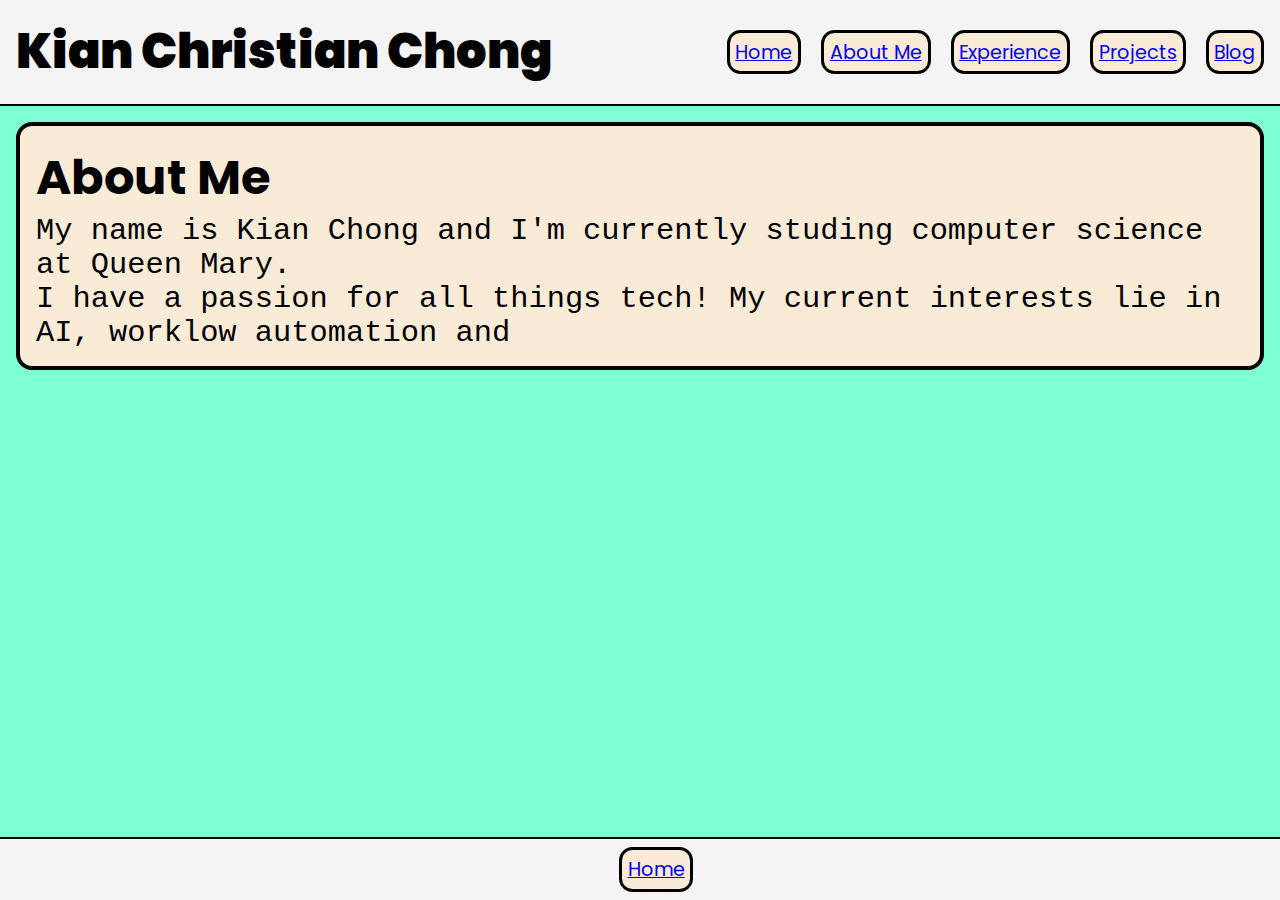
==== aboutme.html @ f17db364 "first commit" ====
<!DOCTYPE html>
<html lang="en">
<head>
    <meta charset="UTF-8">
    <meta name="viewport" content="width=<device-width>, initial-scale=1.0">
    <title>My Homepage</title>
    <link rel="stylesheet" href="css/reset.css">
    <link rel="stylesheet" href="css/about-me-style.css">
</head>
<body>
    <div id="container">
        <header>
            <section id="title">
                <h1><strong>Kian Christian Chong</strong></h1>
                <nav id="page-navigation">
                    <ul>
                        <li><a href="homepage.html">Home</a></li>
                        <li><a href="aboutme.html">About Me</a></li>
                        <li><a href="experience.html">Experience</a></li>
                        <li><a href="projects.html">Projects</a></li>
                        <li><a href="blog.html">Blog</a></li>
                    </ul>
                </nav>
            </section>
        </header>

        <div class="about-me-text">
            <article>
                <section id="about-me" class="card">    
                    <h1>About Me</h1>
                    <p class="p1">My name is Kian Chong and I'm currently studing computer science at Queen Mary.</p>
                    <p class="p1">I have a passion for all things tech! My current interests lie in AI, worklow automation and </p>
                </section>
            </article>


            </aside>
        </div>

        <footer>
            <section id="bottom">
                <nav>
                    <a href="home.html">Home</a>
                    </nav>
                </nav>
            </section>
        </footer>
    </div>
</body>
</html>
---- css/about-me-style.css ----
@import url('https://fonts.googleapis.com/css2?family=Poppins:wght@400;600&display=swap'); 

body {
    font-family: 'Poppins', sans-serif;
    /*background-color: blanchedalmond; */
    background-color: aquamarine;
    
}

header, footer {
    background-color: #f4f4f4;
}

#container {
    grid-template-columns: 4;
}

#title {
    padding: 1em;
    display: flex;
    justify-content: space-between;
    align-items: center;
    border-bottom: 0.15rem solid black;
}

#about-me-text {
    grid-column: 2/4;
    grid-row: 2/4;
}

nav li {
    display: inline;
    padding-left: 1rem;
}

/* styling for link icons*/
nav a {
    font-size: 1.2rem;
    background-color: antiquewhite;
    border-radius: 0.7em;
    padding: 0.3em;
    border: 0.2rem solid #000;
}
  
h1 {
    font-size: 3em;
}

h2 {
    font-size: 2em;
}

footer {
    text-align: center;
    padding: 1rem;
    position: fixed;
    bottom: 0;
    width: 100%;
    border-top: 0.15rem solid black;
}

/* Styling for table socials icons */
/* --------------------------- */
img {
    width: 3rem;
    height: 3rem;
    border-radius: 0;
}
/* --------------------------- */


/* Styling for the main section of home page
/* --------------------------- */
.p1 {
    font-size: 1.9rem;
    font-family: 'Courier New', Courier, monospace;
}

.card {
    padding: 1rem;
    margin: 1rem;
    border: 0.3rem solid #000;
    border-radius: 1rem;
    background-color: antiquewhite;
}
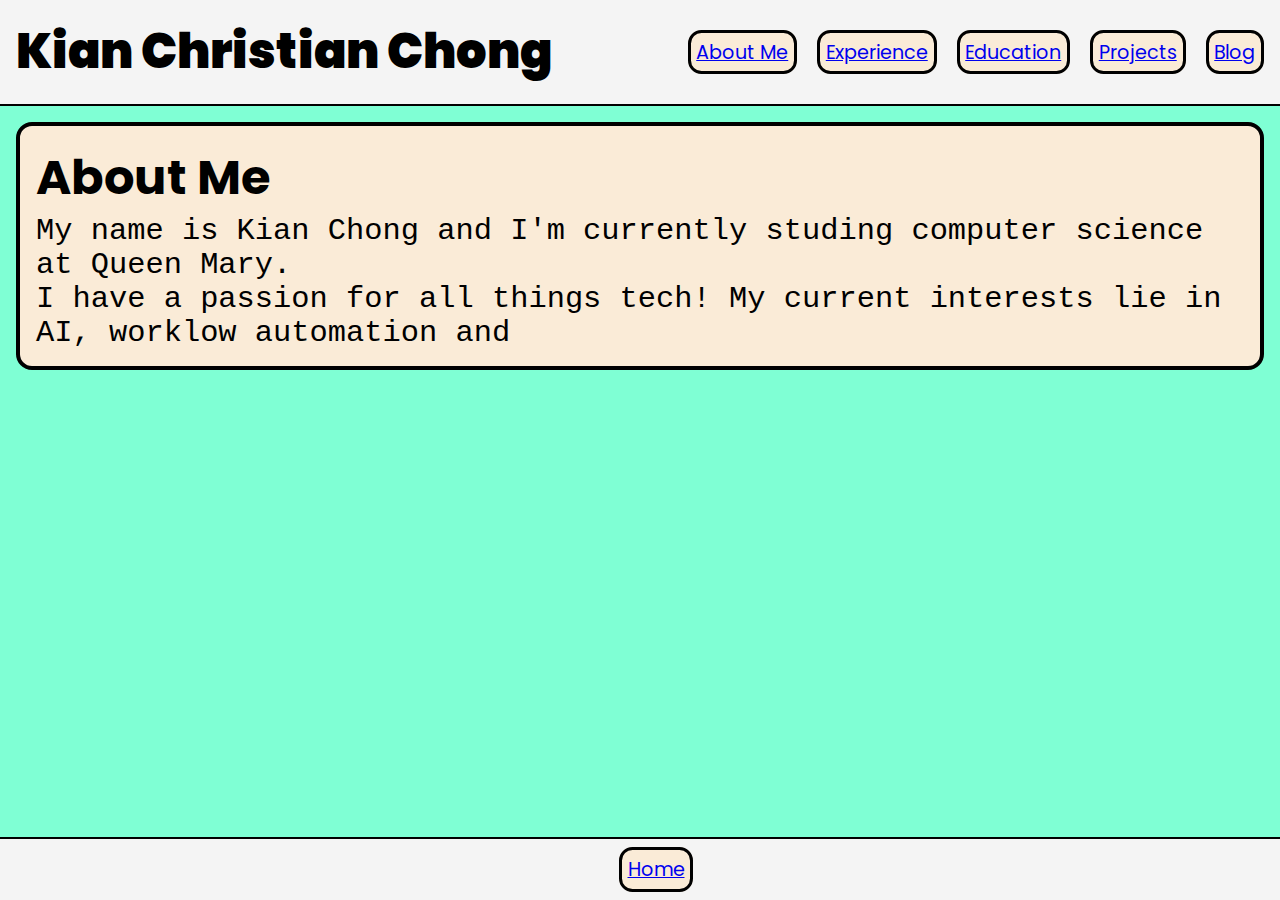
==== commit 40c0d3d3: "Removed home from title bar as redundant" ====
--- a/aboutme.html
+++ b/aboutme.html
@@ -9,19 +9,17 @@
 </head>
 <body>
     <div id="container">
-        <header>
-            <section id="title">
-                <h1><strong>Kian Christian Chong</strong></h1>
-                <nav id="page-navigation">
-                    <ul>
-                        <li><a href="homepage.html">Home</a></li>
-                        <li><a href="aboutme.html">About Me</a></li>
-                        <li><a href="experience.html">Experience</a></li>
-                        <li><a href="projects.html">Projects</a></li>
-                        <li><a href="blog.html">Blog</a></li>
-                    </ul>
-                </nav>
-            </section>
+        <header id="title">
+            <h1><strong>Kian Christian Chong</strong></h1>
+            <nav id="page-navigation">
+                <ul>
+                    <li><a href="homepage.html#subcontainer-1">About Me</a></li>
+                    <li><a href="experience.html">Experience</a></li>
+                    <li><a href="homepage.html#subcontainer-2">Education</a></li>
+                    <li><a href="projects.html">Projects</a></li>
+                    <li><a href="blog.html">Blog</a></li>
+                </ul>
+            </nav>
         </header>
 
         <div class="about-me-text">
